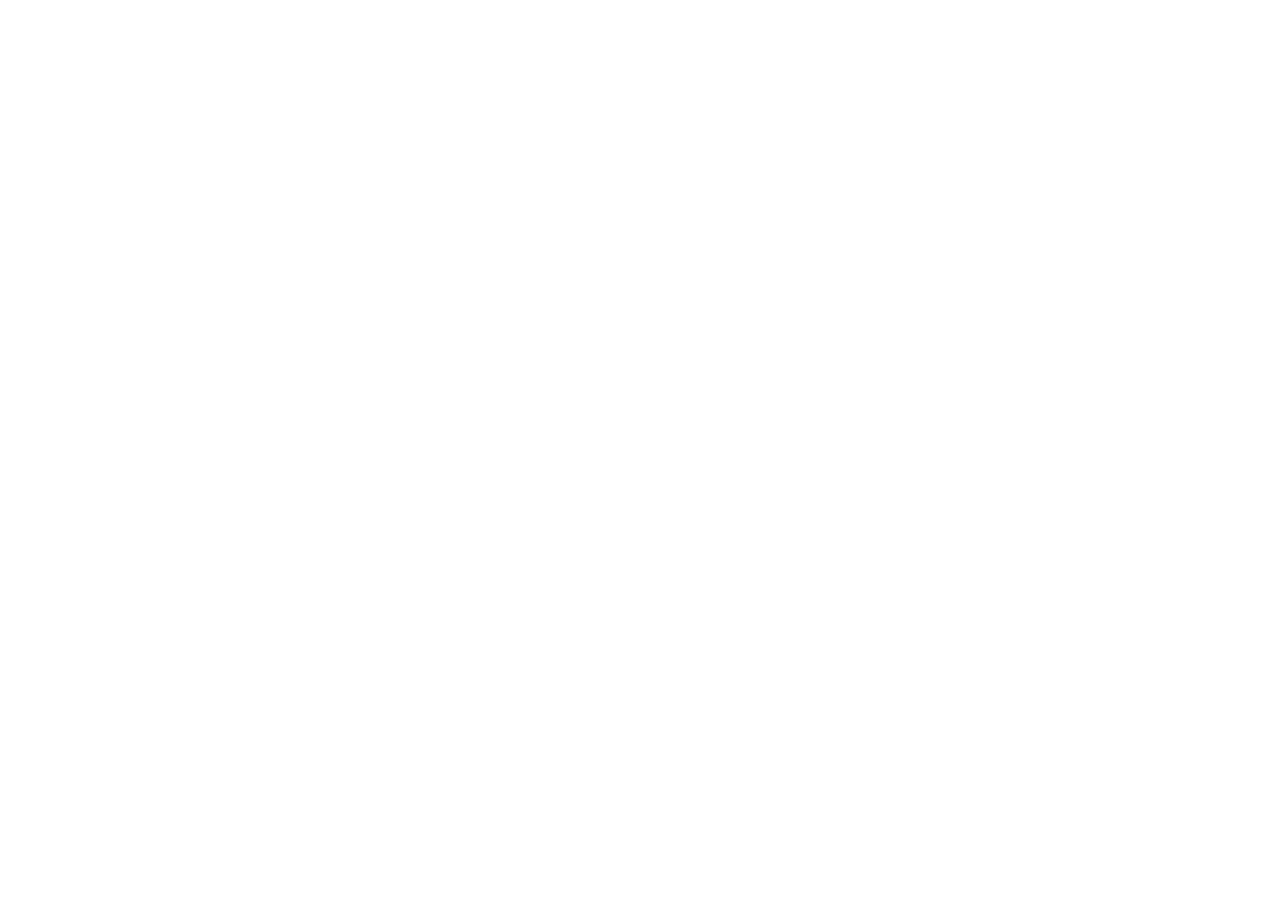
==== docs/index.html @ f1f63d75 "docs agregado" ====
<!doctype html><html lang="en"><head><meta charset="utf-8"/><link rel="icon" href="/favicon.ico"/><meta name="viewport" content="width=device-width,initial-scale=1"/><meta name="theme-color" content="#000000"/><meta name="description" content="Web site created using create-react-app"/><link rel="apple-touch-icon" href="/logo192.png"/><link rel="manifest" href="/manifest.json"/><link rel="stylesheet" href="https://cdnjs.cloudflare.com/ajax/libs/animate.css/4.1.1/animate.min.css"/><title>GifExpertApp</title><link href="/static/css/main.5e929661.chunk.css" rel="stylesheet"></head><body><noscript>You need to enable JavaScript to run this app.</noscript><div id="root"></div><script>!function(e){function r(r){for(var n,p,f=r[0],i=r[1],l=r[2],c=0,s=[];c<f.length;c++)p=f[c],Object.prototype.hasOwnProperty.call(o,p)&&o[p]&&s.push(o[p][0]),o[p]=0;for(n in i)Object.prototype.hasOwnProperty.call(i,n)&&(e[n]=i[n]);for(a&&a(r);s.length;)s.shift()();return u.push.apply(u,l||[]),t()}function t(){for(var e,r=0;r<u.length;r++){for(var t=u[r],n=!0,f=1;f<t.length;f++){var i=t[f];0!==o[i]&&(n=!1)}n&&(u.splice(r--,1),e=p(p.s=t[0]))}return e}var n={},o={1:0},u=[];function p(r){if(n[r])return n[r].exports;var t=n[r]={i:r,l:!1,exports:{}};return e[r].call(t.exports,t,t.exports,p),t.l=!0,t.exports}p.m=e,p.c=n,p.d=function(e,r,t){p.o(e,r)||Object.defineProperty(e,r,{enumerable:!0,get:t})},p.r=function(e){"undefined"!=typeof Symbol&&Symbol.toStringTag&&Object.defineProperty(e,Symbol.toStringTag,{value:"Module"}),Object.defineProperty(e,"__esModule",{value:!0})},p.t=function(e,r){if(1&r&&(e=p(e)),8&r)return e;if(4&r&&"object"==typeof e&&e&&e.__esModule)return e;var t=Object.create(null);if(p.r(t),Object.defineProperty(t,"default",{enumerable:!0,value:e}),2&r&&"string"!=typeof e)for(var n in e)p.d(t,n,function(r){return e[r]}.bind(null,n));return t},p.n=function(e){var r=e&&e.__esModule?function(){return e.default}:function(){return e};return p.d(r,"a",r),r},p.o=function(e,r){return Object.prototype.hasOwnProperty.call(e,r)},p.p="/";var f=this["webpackJsonpgif-expert-app"]=this["webpackJsonpgif-expert-app"]||[],i=f.push.bind(f);f.push=r,f=f.slice();for(var l=0;l<f.length;l++)r(f[l]);var a=i;t()}([])</script><script src="/static/js/2.3771cb91.chunk.js"></script><script src="/static/js/main.0f77f7e9.chunk.js"></script></body></html>
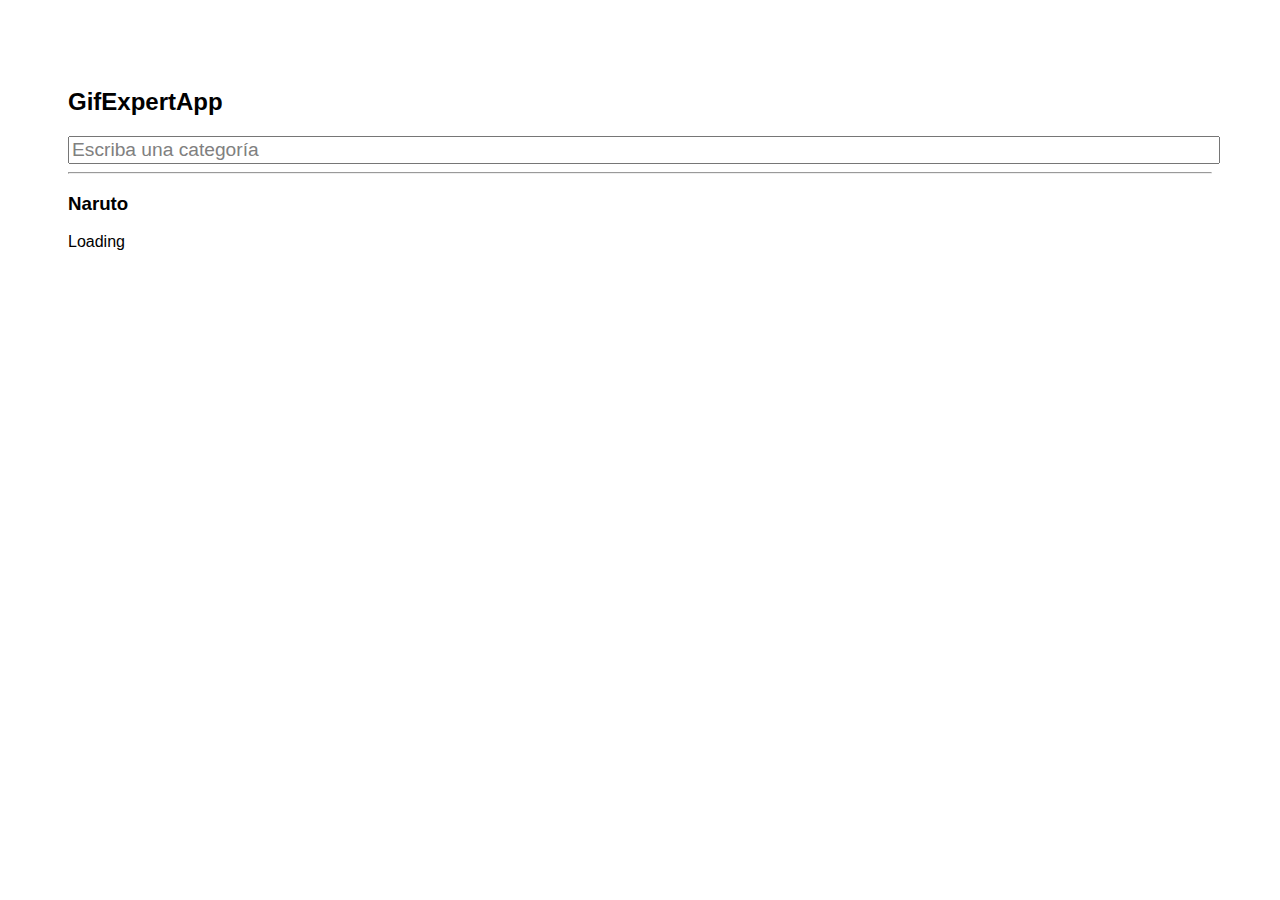
==== commit de042cf7: "index.html actualizado" ====
--- a/docs/index.html
+++ b/docs/index.html
@@ -1 +1,24 @@
-<!doctype html><html lang="en"><head><meta charset="utf-8"/><link rel="icon" href="/favicon.ico"/><meta name="viewport" content="width=device-width,initial-scale=1"/><meta name="theme-color" content="#000000"/><meta name="description" content="Web site created using create-react-app"/><link rel="apple-touch-icon" href="/logo192.png"/><link rel="manifest" href="/manifest.json"/><link rel="stylesheet" href="https://cdnjs.cloudflare.com/ajax/libs/animate.css/4.1.1/animate.min.css"/><title>GifExpertApp</title><link href="/static/css/main.5e929661.chunk.css" rel="stylesheet"></head><body><noscript>You need to enable JavaScript to run this app.</noscript><div id="root"></div><script>!function(e){function r(r){for(var n,p,f=r[0],i=r[1],l=r[2],c=0,s=[];c<f.length;c++)p=f[c],Object.prototype.hasOwnProperty.call(o,p)&&o[p]&&s.push(o[p][0]),o[p]=0;for(n in i)Object.prototype.hasOwnProperty.call(i,n)&&(e[n]=i[n]);for(a&&a(r);s.length;)s.shift()();return u.push.apply(u,l||[]),t()}function t(){for(var e,r=0;r<u.length;r++){for(var t=u[r],n=!0,f=1;f<t.length;f++){var i=t[f];0!==o[i]&&(n=!1)}n&&(u.splice(r--,1),e=p(p.s=t[0]))}return e}var n={},o={1:0},u=[];function p(r){if(n[r])return n[r].exports;var t=n[r]={i:r,l:!1,exports:{}};return e[r].call(t.exports,t,t.exports,p),t.l=!0,t.exports}p.m=e,p.c=n,p.d=function(e,r,t){p.o(e,r)||Object.defineProperty(e,r,{enumerable:!0,get:t})},p.r=function(e){"undefined"!=typeof Symbol&&Symbol.toStringTag&&Object.defineProperty(e,Symbol.toStringTag,{value:"Module"}),Object.defineProperty(e,"__esModule",{value:!0})},p.t=function(e,r){if(1&r&&(e=p(e)),8&r)return e;if(4&r&&"object"==typeof e&&e&&e.__esModule)return e;var t=Object.create(null);if(p.r(t),Object.defineProperty(t,"default",{enumerable:!0,value:e}),2&r&&"string"!=typeof e)for(var n in e)p.d(t,n,function(r){return e[r]}.bind(null,n));return t},p.n=function(e){var r=e&&e.__esModule?function(){return e.default}:function(){return e};return p.d(r,"a",r),r},p.o=function(e,r){return Object.prototype.hasOwnProperty.call(e,r)},p.p="/";var f=this["webpackJsonpgif-expert-app"]=this["webpackJsonpgif-expert-app"]||[],i=f.push.bind(f);f.push=r,f=f.slice();for(var l=0;l<f.length;l++)r(f[l]);var a=i;t()}([])</script><script src="/static/js/2.3771cb91.chunk.js"></script><script src="/static/js/main.0f77f7e9.chunk.js"></script></body></html>+<!doctype html>
+<html lang="en">
+
+<head>
+    <meta charset="utf-8" />
+    <link rel="icon" href="./favicon.ico" />
+    <meta name="viewport" content="width=device-width,initial-scale=1" />
+    <meta name="theme-color" content="#000000" />
+    <meta name="description" content="Web site created using create-react-app" />
+    <link rel="apple-touch-icon" href="./logo192.png" />
+    <link rel="manifest" href="./manifest.json" />
+    <link rel="stylesheet" href="https://cdnjs.cloudflare.com/ajax/libs/animate.css/4.1.1/animate.min.css" />
+    <title>GifExpertApp</title>
+    <link href="./static/css/main.5e929661.chunk.css" rel="stylesheet">
+</head>
+
+<body><noscript>You need to enable JavaScript to run this app.</noscript>
+    <div id="root"></div>
+    <script>!function (e) { function r(r) { for (var n, p, f = r[0], i = r[1], l = r[2], c = 0, s = []; c < f.length; c++)p = f[c], Object.prototype.hasOwnProperty.call(o, p) && o[p] && s.push(o[p][0]), o[p] = 0; for (n in i) Object.prototype.hasOwnProperty.call(i, n) && (e[n] = i[n]); for (a && a(r); s.length;)s.shift()(); return u.push.apply(u, l || []), t() } function t() { for (var e, r = 0; r < u.length; r++) { for (var t = u[r], n = !0, f = 1; f < t.length; f++) { var i = t[f]; 0 !== o[i] && (n = !1) } n && (u.splice(r--, 1), e = p(p.s = t[0])) } return e } var n = {}, o = { 1: 0 }, u = []; function p(r) { if (n[r]) return n[r].exports; var t = n[r] = { i: r, l: !1, exports: {} }; return e[r].call(t.exports, t, t.exports, p), t.l = !0, t.exports } p.m = e, p.c = n, p.d = function (e, r, t) { p.o(e, r) || Object.defineProperty(e, r, { enumerable: !0, get: t }) }, p.r = function (e) { "undefined" != typeof Symbol && Symbol.toStringTag && Object.defineProperty(e, Symbol.toStringTag, { value: "Module" }), Object.defineProperty(e, "__esModule", { value: !0 }) }, p.t = function (e, r) { if (1 & r && (e = p(e)), 8 & r) return e; if (4 & r && "object" == typeof e && e && e.__esModule) return e; var t = Object.create(null); if (p.r(t), Object.defineProperty(t, "default", { enumerable: !0, value: e }), 2 & r && "string" != typeof e) for (var n in e) p.d(t, n, function (r) { return e[r] }.bind(null, n)); return t }, p.n = function (e) { var r = e && e.__esModule ? function () { return e.default } : function () { return e }; return p.d(r, "a", r), r }, p.o = function (e, r) { return Object.prototype.hasOwnProperty.call(e, r) }, p.p = "/"; var f = this["webpackJsonpgif-expert-app"] = this["webpackJsonpgif-expert-app"] || [], i = f.push.bind(f); f.push = r, f = f.slice(); for (var l = 0; l < f.length; l++)r(f[l]); var a = i; t() }([])</script>
+    <script src="./static/js/2.3771cb91.chunk.js"></script>
+    <script src="./static/js/main.0f77f7e9.chunk.js"></script>
+</body>
+
+</html>--- a/docs/static/css/main.5e929661.chunk.css
+++ b/docs/static/css/main.5e929661.chunk.css
@@ -0,0 +1,2 @@
+*{font-family:Arial,Helvetica,sans-serif}body{padding:60px}input{color:grey;font-size:1.2rem;width:100%}.card-grid{display:flex;flex-direction:row;flex-wrap:wrap}.card{align-content:center;border:1px solid grey;border-radius:6px;margin-bottom:10px;margin-right:10px;overflow:hidden}.card p{padding:5px;text-align:center}.card img{max-height:170px}
+/*# sourceMappingURL=main.5e929661.chunk.css.map */